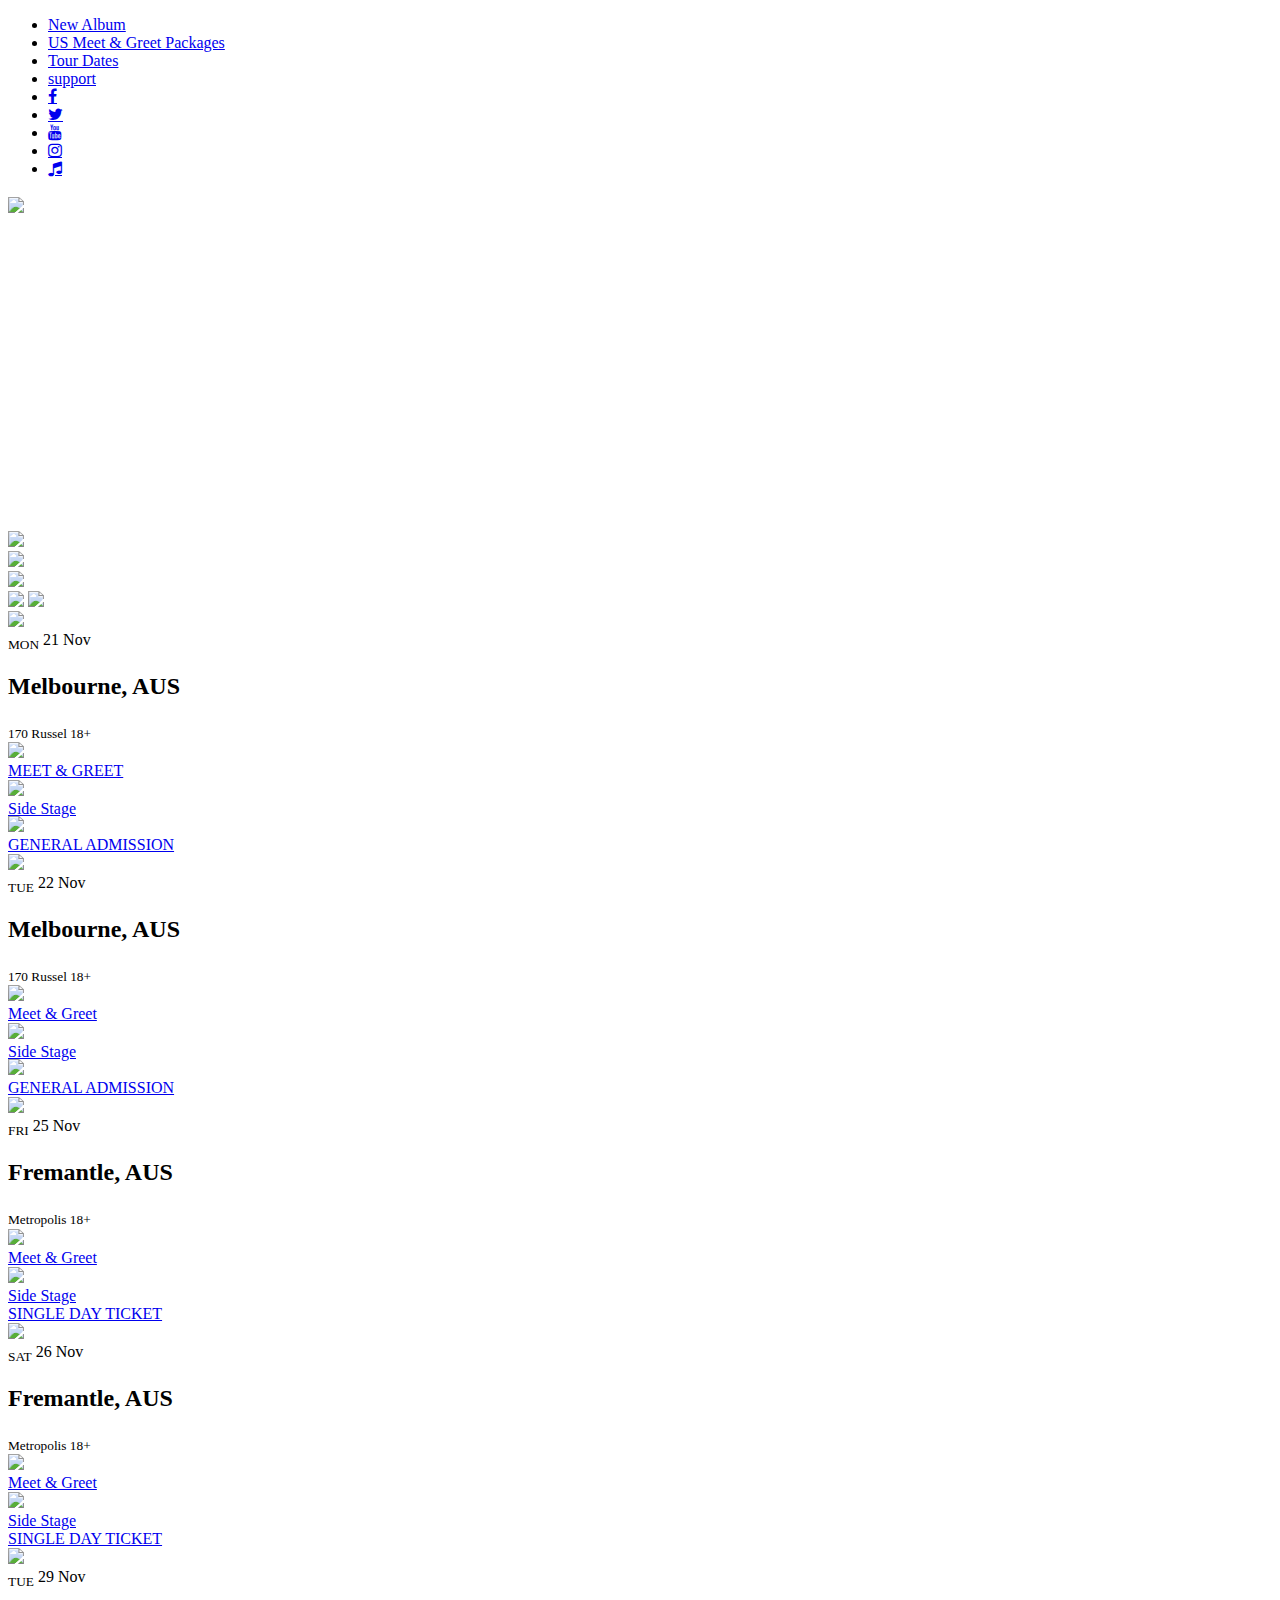
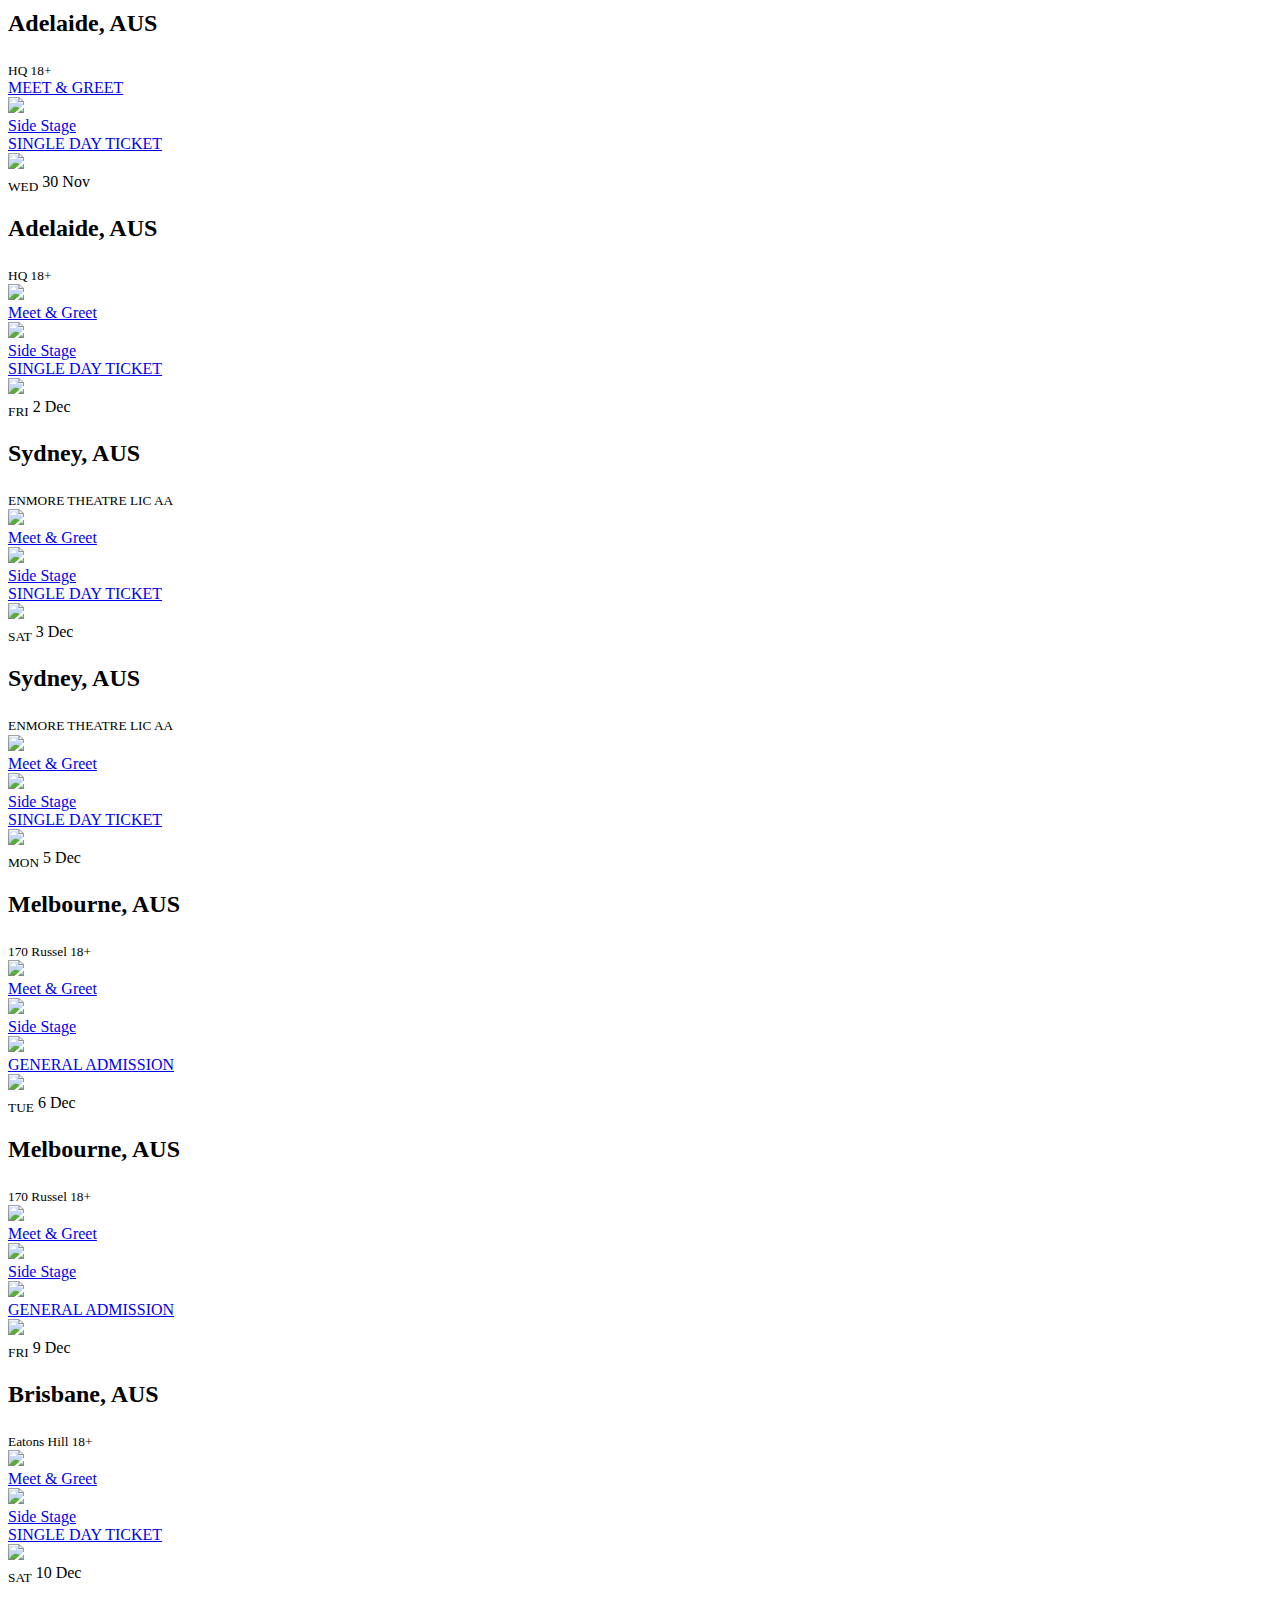
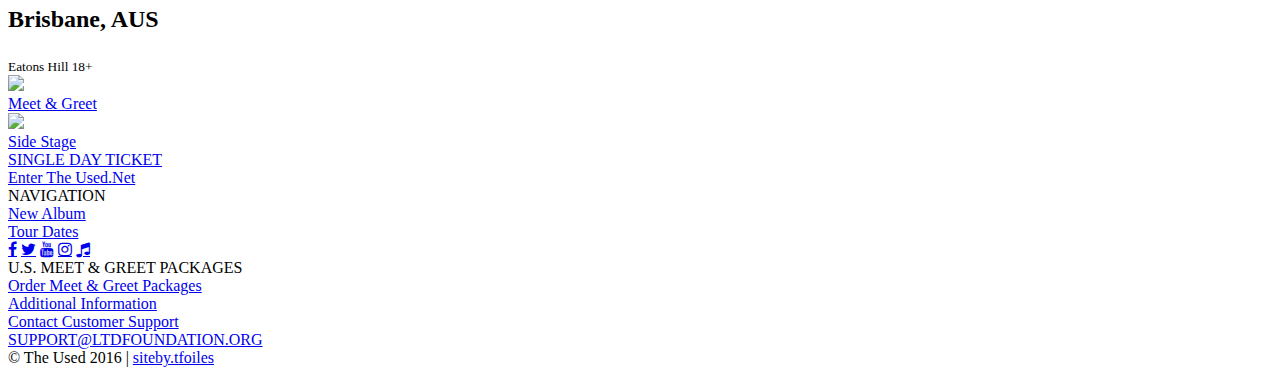
==== The Used - Live and Acoustic At The Palace - OUT NOW.htm @ 7b91419d "Add files via upload" ====
<!DOCTYPE html>
<!--[if lt IE 7]>      <html class="no-js lt-ie9 lt-ie8 lt-ie7"> <![endif]-->
<!--[if IE 7]>         <html class="no-js lt-ie9 lt-ie8"> <![endif]-->
<!--[if IE 8]>         <html class="no-js lt-ie9"> <![endif]-->
<!--[if gt IE 8]><!-->
<html class="no-js">
<!--<![endif]-->
<head>
    <meta http-equiv="pragma" content="no-cache" />
    <meta charset="utf-8">
    <meta content="IE=edge" http-equiv="X-UA-Compatible">
    <meta content="width=device-width, initial-scale=1" name="viewport">
    <title>The Used - Live and Acoustic At The Palace - OUT NOW</title>
    <meta content="The Used - Live and Acoustic At The Palace - Out April 1st, 2016" name="description"><!-- Bootstrap -->

    <link rel="shortcut icon" href="http://theused.net/img/album1.png" type="image/x-icon" />
    <link href=
    "https://maxcdn.bootstrapcdn.com/font-awesome/4.4.0/css/font-awesome.min.css"
    rel="stylesheet"><!-- Facebook and Twitter integration -->
     <link href="usedone.css" rel="stylesheet">
    
    <meta content="The Used - Live and Acoustic At The Palace - Out April 1st, 2016" name="twitter:title">
    <meta content="" name="twitter:image">
    <meta content="http://theused.net" name="twitter:url">
    <meta content="" name="twitter:card">
    <!-- HTML5 Shim and Respond.js IE8 support of HTML5 elements and media queries -->
    <!-- WARNING: Respond.js doesn't work if you view the page via file:// -->
    <!--[if lt IE 9]>
        <script src="https://oss.maxThe Used 'Live and Acoustic At The Palace' CD/DVD (1) - Tour Poster (1)n.com/libs/html5shiv/3.7.0/html5shiv.js"></script>
        <script src="https://oss.maxThe Used 'Live and Acoustic At The Palace' CD/DVD (1) - Tour Poster (1)n.com/libs/respond.js/1.4.2/respond.min.js"></script>
        <![endif]-->
</head>
<body id="top">
    <!--[if lt IE 7]>
    <!--[if lt IE 7]>
        <p class="browsehappy">You are using an <strong>outdated</strong> browser. Please <a href="http://browsehappy.com/">upgrade your browser</a> to improve your experience.</p>
        <![endif]-->
    <!-- open/close -->
    
    
    <ul class="navwide">
        
        <li>
            <a href="#top">New Album</a>
        </li>
        <li>
            <a href="#tour">US Meet & Greet Packages</a>
        </li>
        <li>
            <a href="#mandg">Tour Dates</a>
        </li>
        <li>
            <a href="#support">support</a>
        </li>
        <li>
            <a class="ftsc fa fa-facebook" href=
            "https://www.facebook.com/TheUsed" target="_blank"></a>
        </li>
        <li>
            <a class="ftsc fa fa-twitter" href=
            "http://twitter.com/wearetheused" target="_blank"></a>
        </li>
        <li>
            <a class="ftsc fa fa-youtube" href=
            "https://www.youtube.com/theusedchannel" target="_blank"></a>
        </li>
        <li>
            <a class="ftsc fa fa-instagram" href=
            "https://instagram.com/theused/" target="_blank"></a>
        </li>
        <li>
            <a class="ftsc fa fa-music" href=
            "https://itunes.apple.com/us/artist/the-used/id799141" target=
            "_blank"></a>
        </li>
    </ul>
    <img src="https://2.bp.blogspot.com/-x3RdJfXWSfE/Vv6gCA9IgRI/AAAAAAAAC7c/gfGd-iARt_4zhdUyozTDC3vZ63mYg_4gw/s1600/twinklenow.gif" style="margin-bottom: -5px">
   
    
 
        
         <div class="trailerdrop" id="trailer" style="display: block;">
               <center><iframe width="560" height="315" src="https://www.youtube.com/embed/z-6MBf_avF8" frameborder="0" allowfullscreen></iframe></center>
            </div>
        
        <div class="linkswrap">
            <div class="lnk">
                <a href="http://smarturl.it/theusedpreorder"><img src=
                "img/store.png"></a>
            </div>
            <div class="lnk">
                <a href="http://smarturl.it/TheUsedLiveAcoustic"><img src=
                "img/getitnow.png"></a>
            </div>
             <div class="lnk">
                <a href="javascript:animatedcollapse.toggle('trailer')"><img src=
                "img/trailer.png"></a>
            </div>
            
            
        </div>
       
        
     
    
    </div>

    
    

    
    <section class="tourwrap" id="mandg">
        
 
    <style>.aus{text-align: center; background-color:#000;width:100%;padding:1em;font-size: 1em;}.aus a{color:#b9a87c; text-decoration: none;letter-spacing: 4px;}.aus a:hover{color:#76131a;}</style>
   
        
        
        
        
        
        
        
        
        
        
        <!--
        
        
         <div class="aus">
    
            <a href="#tour">NEW NORTH AMERICAN TOUR</a>
       
    </div>
        
        
        
       

 <div class="datesrow-self">
        
            <div class="dates-self">
                <sub>FRI</sub> Sept 30
                <h2>Sterling Heights, MI</h2><sub>Chill on the Hill</sub>
            </div>
         
            <div class="buy-self buyendtext">
                <a href="http://chillonthehillfestival.com/">Tickets</a>
            </div>
        </div>
        
        
   <div class="datesrow-love">
        
            <div class="dates-love">
                <sub>SUN</sub> Oct 2
                <h2>LAKEWOOD, NJ</h2><sub>Rock Carnival</sub>
            </div>
         
            <div class="buy-love buyendtext">
                <a href="http://therockcarnival.com/">Tickets</a>
            </div>
        </div>
              
        
        
        
        
        -->
        
        

    
      <section class="tourwrap" id="aus">
        <div class="admat">
            <img src="img/USED_AUS_mg.png">
            <a href=
            "http://www.seashepherd.org.au "><img src="img/sheperd.jpg"> </a>
        </div>
    </section>
    

<div class="datesrow-self soreself">
            <div class="coverleft"><img src="img/self.jpg"></div>
            <div class="dates-self">
                <sub>MON</sub> 21 Nov
                <h2>Melbourne, AUS</h2><sub>170 Russel 18+</sub>
            </div>
             <div class="buy-self">
               <a href="http://destroyalllines.oztix.com.au/Default.aspx?Event=62628"><img src="img/mgsoself.png" class="ss"><div class="stage">MEET & GREET</div></a>
            </div>
          <div class="buy-self">
               <a href="http://destroyalllines.oztix.com.au/Default.aspx?Event=62628"><img src="img/soself.png" class="ss"><div class="stage">Side Stage</div></a>
            </div>
            <div class="buy-self buyendtext">
                <a href="https://170russell.ticketscout.com.au/gigs/5502-the-used---2nd-the-used"><img src="img/gaso.png" class="ss"><div class="stage">GENERAL ADMISSION</div></a></a>
            </div>
         
         
        </div>
       
        <div class="datesrow-love sore">
            <div class="coverleft"><img src="img/love.jpg"></div>
            <div class="dates-love">
                <sub>TUE</sub> 22 Nov
               <h2>Melbourne, AUS</h2><sub>170 Russel 18+</sub>
            </div>
             <div class="buy-self">
               <a href="http://destroyalllines.oztix.com.au/Default.aspx?Event=62630"><img src="img/mgsoself.png" class="ss"><div class="stage">Meet & Greet</div></a>
            </div>
          <div class="buy-self">
               <a href="http://destroyalllines.oztix.com.au/Default.aspx?Event=62630"><img src="img/soself.png" class="ss"><div class="stage">Side Stage</div></a>
            </div>
            <div class="buy-self buyendtext">
                <a href="https://170russell.ticketscout.com.au/gigs/5503-the-used---2nd-in-love-and-death"><img src="img/gaso.png" class="ss"><div class="stage">GENERAL ADMISSION</div></a>
            </div>
          
        </div>

        <style>.buyendtext img{margin-top:-8px;}</style>





  <div class="datesrow-self">
            <div class="coverleft"><img src="img/self.jpg"></div>
            <div class="dates-self">
                <sub>FRI</sub> 25 Nov
               <h2>Fremantle, AUS</h2><sub>Metropolis 18+</sub>
            </div>
             <div class="buy-self">
               <a href="http://destroyalllines.oztix.com.au/Default.aspx?Event=62313"><img src="img/mgsolove.png" class="ss"><div class="stage">Meet & Greet</div></a>
            </div>
          <div class="buy-self">
               <a href="http://destroyalllines.oztix.com.au/Default.aspx?Event=62313"><img src="img/solove.png" class="ss"><div class="stage">Side Stage</div></a>
            </div>
            <div class="buy-self buyendtext">
                <a href="http://destroyalllines.oztix.com.au/Default.aspx?Event=62155">SINGLE DAY TICKET</a>
            </div>
          
        </div>






     <div class="datesrow-love">
            <div class="coverleft"><img src="img/love.jpg"></div>
            <div class="dates-love">
                <sub>SAT</sub> 26 Nov
                <h2>Fremantle, AUS</h2><sub>Metropolis 18+</sub>
            </div>
             <div class="buy-self">
               <a href="http://destroyalllines.oztix.com.au/Default.aspx?Event=62301"><img src="img/mgsoself.png" class="ss"><div class="stage">Meet & Greet</div></a>
            </div>
          <div class="buy-self">
               <a href="http://destroyalllines.oztix.com.au/Default.aspx?Event=62301"><img src="img/soself.png" class="ss"><div class="stage">Side Stage</div></a>
            </div>
            <div class="buy-self buyendtext">
                <a href="http://destroyalllines.oztix.com.au/Default.aspx?Event=62149">SINGLE DAY TICKET</a>
            </div>
        
         
        </div>
       
      
        
    
    
    
     <div class="datesrow-self">
            <div class="coverleft"><img src="img/self.jpg"></div>
            <div class="dates-self">
                <sub>TUE</sub> 29 Nov
                <h2>Adelaide, AUS</h2><sub>HQ 18+</sub>
               
            </div>
              <div class="buy-self">
               <a href="http://destroyalllines.oztix.com.au/Default.aspx?Event=62326">MEET & GREET</a>
            </div>
          <div class="buy-self">
               <a href="http://destroyalllines.oztix.com.au/Default.aspx?Event=62326"><img src="img/soself.png" class="ss"><div class="stage">Side Stage</div></a>
            </div>
             <div class="buy-self buyendtext">
                <a href="http://destroyalllines.oztix.com.au/Default.aspx?Event=62161">SINGLE DAY TICKET</a>
            </div>
         
        </div>
       
        <div class="datesrow-love">
            <div class="coverleft"><img src="img/love.jpg"></div>
            <div class="dates-love">
                <sub>WED</sub> 30 Nov
              <h2>Adelaide, AUS</h2><sub>HQ 18+</sub>
            </div>
             <div class="buy-self">
               <a href="http://destroyalllines.oztix.com.au/Default.aspx?Event=62315"><img src="img/mgsolove.png" class="ss"><div class="stage">Meet & Greet</div></a>
            </div>
          <div class="buy-self">
               <a href="http://destroyalllines.oztix.com.au/Default.aspx?Event=62315"><img src="img/solove.png" class="ss"><div class="stage">Side Stage</div></a>
            </div>
            <div class="buy-self buyendtext">
                <a href="http://destroyalllines.oztix.com.au/Default.aspx?Event=62195">SINGLE DAY TICKET</a>
            </div>
        
        </div>
    
    
    
    
     <div class="datesrow-self">
            <div class="coverleft"><img src="img/self.jpg"></div>
            <div class="dates-self">
                <sub>FRI</sub> 2 Dec
                <h2> Sydney, AUS</h2><sub>ENMORE THEATRE LIC AA</sub>
               
            </div>
               <div class="buy-self">
               <a href="http://destroyalllines.oztix.com.au/Default.aspx?Event=62352"><img src="img/mgsoself.png" class="ss"><div class="stage">Meet & Greet</div></a>
            </div>
          <div class="buy-self">
               <a href="http://destroyalllines.oztix.com.au/Default.aspx?Event=62352"><img src="img/soself.png" class="ss"><div class="stage">Side Stage</div></a>
            </div>
          <div class="buy-self buyendtext">
                <a href="http://premier.ticketek.com.au/shows/show.aspx?sh=THEUSED16&v=NMO">SINGLE DAY TICKET</a>
            </div>
      
        </div>
       
        <div class="datesrow-love">
            <div class="coverleft"><img src="img/love.jpg"></div>
            <div class="dates-love">
                <sub>SAT</sub> 3 Dec
              <h2> Sydney, AUS</h2><sub>ENMORE THEATRE LIC AA</sub>
             
            </div>
            <div class="buy-self">
               <a href="http://destroyalllines.oztix.com.au/Default.aspx?Event=62355 "><img src="img/mgsolove.png" class="ss"><div class="stage">Meet & Greet</div></a>
            </div>
          <div class="buy-self">
               <a href="http://destroyalllines.oztix.com.au/Default.aspx?Event=62355 "><img src="img/solove.png" class="ss"><div class="stage">Side Stage</div></a>
            </div>
           <div class="buy-self buyendtext">
                <a href="http://premier.ticketek.com.au/shows/show.aspx?sh=THEUSED16&v=NMO">SINGLE DAY TICKET</a>
            </div>
        
        </div>
    
    
    
    
    
       <div class="datesrow-self soreself">
            <div class="coverleft"><img src="img/self.jpg"></div>
            <div class="dates-self">
                <sub>MON</sub> 5 Dec
                <h2>  Melbourne, AUS</h2><sub>170 Russel 18+</sub>
               
            </div>
              <div class="buy-self">
               <a href="http://destroyalllines.oztix.com.au/Default.aspx?Event=62351"><img src="img/mgsoself.png" class="ss"><div class="stage">Meet & Greet</div></a>
            </div>
          <div class="buy-self">
               <a href="http://destroyalllines.oztix.com.au/Default.aspx?Event=62351"><img src="img/soself.png" class="ss"><div class="stage">Side Stage</div></a>
            </div>
          <div class="buy-self buyend">
                <a href="https://170russell.ticketscout.com.au/gigs/5435/TheUsedMon"><img src="img/gaso.png" class="ss"><div class="stage">GENERAL ADMISSION</div></a>
            </div>
          
        </div>
       
        <div class="datesrow-love sore">
            <div class="coverleft"><img src="img/love.jpg"></div>
            <div class="dates-love">
                <sub>TUE</sub> 6 Dec
              <h2>  Melbourne, AUS</h2><sub>170 Russel 18+</sub>
             
            </div>
              <div class="buy-self">
               <a href="http://destroyalllines.oztix.com.au/Default.aspx?Event=62357"><img src="img/mgsolove.png" class="ss"><div class="stage">Meet & Greet</div></a>
            </div>
          <div class="buy-self">
               <a href="http://destroyalllines.oztix.com.au/Default.aspx?Event=62357"><img src="img/solove.png" class="ss"><div class="stage">Side Stage</div></a>
            </div>
           <div class="buy-self buyend">
                <a href="https://170russell.ticketscout.com.au/gigs/5440/TheUsedTues"><img src="img/gaso.png" class="ss"><div class="stage">GENERAL ADMISSION</div></a>
            </div>
        
        </div>
    
    
        <div class="datesrow-self">
            <div class="coverleft"><img src="img/self.jpg"></div>
            <div class="dates-self">
                <sub>FRI</sub> 9 Dec
                <h2>  Brisbane, AUS</h2><sub>Eatons Hill 18+</sub>
               
                 </div>
             <div class="buy-self">
               <a href="http://destroyalllines.oztix.com.au/Default.aspx?Event=62360"><img src="img/mgsolove.png" class="ss"><div class="stage">Meet & Greet</div></a>
            </div>
          <div class="buy-self">
               <a href="http://destroyalllines.oztix.com.au/Default.aspx?Event=62360"><img src="img/solove.png" class="ss"><div class="stage">Side Stage</div></a>
            </div>
          <div class="buy-self buyendtext">
                <a href="http://www.ticketmaster.com.au/event/1300509BEAA68291?">SINGLE DAY TICKET</a>
            </div>
                
            
       
        </div>
       
        <div class="datesrow-love">
            <div class="coverleft"><img src="img/love.jpg"></div>
            <div class="dates-love">
                <sub>SAT</sub> 10 Dec
             <h2>  Brisbane, AUS</h2><sub>Eatons Hill 18+</sub>
             
               
            </div>
             <div class="buy-self">
               <a href="http://destroyalllines.oztix.com.au/Default.aspx?Event=62358"><img src="img/mgsoself.png" class="ss"><div class="stage">Meet & Greet</div></a>
            </div>
          <div class="buy-self">
               <a href="http://destroyalllines.oztix.com.au/Default.aspx?Event=62358"><img src="img/soself.png" class="ss"><div class="stage">Side Stage</div></a>
            </div>
         <div class="buy-self buyendtext">
                <a href="http://www.ticketmaster.com.au/event/13005099ED6447B1?">SINGLE DAY TICKET</a>
            </div>
         
        </div>
    
    
    
    
    
    
    
    </section><!-- Tour Wrap-->
    <!-- Tour Wrap-->
    <div class="back1"></div>
    <footer id="support">
        <div class="enter">
            <a href="http://news.theused.net">Enter The Used.Net</a>
        </div>
        
        <div class="tufootwrap">
            <div class="tuflex">
        <div class="tuleft">
            <div class="tuheader"> NAVIGATION</div>
            <div class="tulink"> <a href="#top">New Album</a></div>
<div class="tulink"><a href="#tour">Tour Dates</a></div>
           <div class="tulink"> <a class="ftsc fa fa-facebook" href=
            "https://www.facebook.com/TheUsed" target="_blank"></a>
           <a class="ftsc fa fa-twitter" href=
            "http://twitter.com/wearetheused" target="_blank"></a>
      
          <a class="ftsc fa fa-youtube" href=
            "https://www.youtube.com/theusedchannel" target="_blank"></a>
       
         <a class="ftsc fa fa-instagram" href=
            "https://instagram.com/theused/" target="_blank"></a>
        
         <a class="ftsc fa fa-music" href=
            "https://itunes.apple.com/us/artist/the-used/id799141" target=
            "_blank"></a></div>
            
        
            
        </div>
        <div class="turight">
           <div class="tuheader">U.S. MEET & GREET PACKAGES</div>
            <div class="tulink"> <a href="#mandg">Order Meet & Greet Packages</a></div>
            <div class="tulink"> <a href="http://theused.net/thankyou">Additional Information</a></div>
            <div class="tulink"> <a href="mailto:SUPPORT@LTDFOUNDATION.ORG">Contact Customer Support <br>SUPPORT@LTDFOUNDATION.ORG</a></div>
        </div>
        
        </div></div>
        
        <div class="sitebytfoiles">© The Used 2016 | <a href="http://tfoiles.com">siteby.tfoiles</a></div>
    </footer>
    

     	<div class="hidden" style="visibility:hidden;background:#000;display:none">
				<img src="http://tags.w55c.net/rs?id=8ad555a9fdc844469bf49258b1e0b971&t=marketing" />
			</div>
    
    <script>
  (function(i,s,o,g,r,a,m){i['GoogleAnalyticsObject']=r;i[r]=i[r]||function(){
  (i[r].q=i[r].q||[]).push(arguments)},i[r].l=1*new Date();a=s.createElement(o),
  m=s.getElementsByTagName(o)[0];a.async=1;a.src=g;m.parentNode.insertBefore(a,m)
  })(window,document,'script','//www.google-analytics.com/analytics.js','ga');

  ga('create', 'UA-70238277-1', 'auto');
  ga('send', 'pageview');

</script> 
    <script src="js/modernizr.custom.js">
    </script>
    <script src="js/jquery.min.js">
    </script>
    <script src="js/animatedcollapse.js" type="text/javascript">
    </script>
    <script src="js/collapse.js" type="text/javascript">
    </script>
    <script src="js/jquery.flexslider.js">
    </script>
    <script src="js/waypoints.min.js">
    </script>
    <script src="js/modernizr.js">
    </script>
  
</body>
</html>
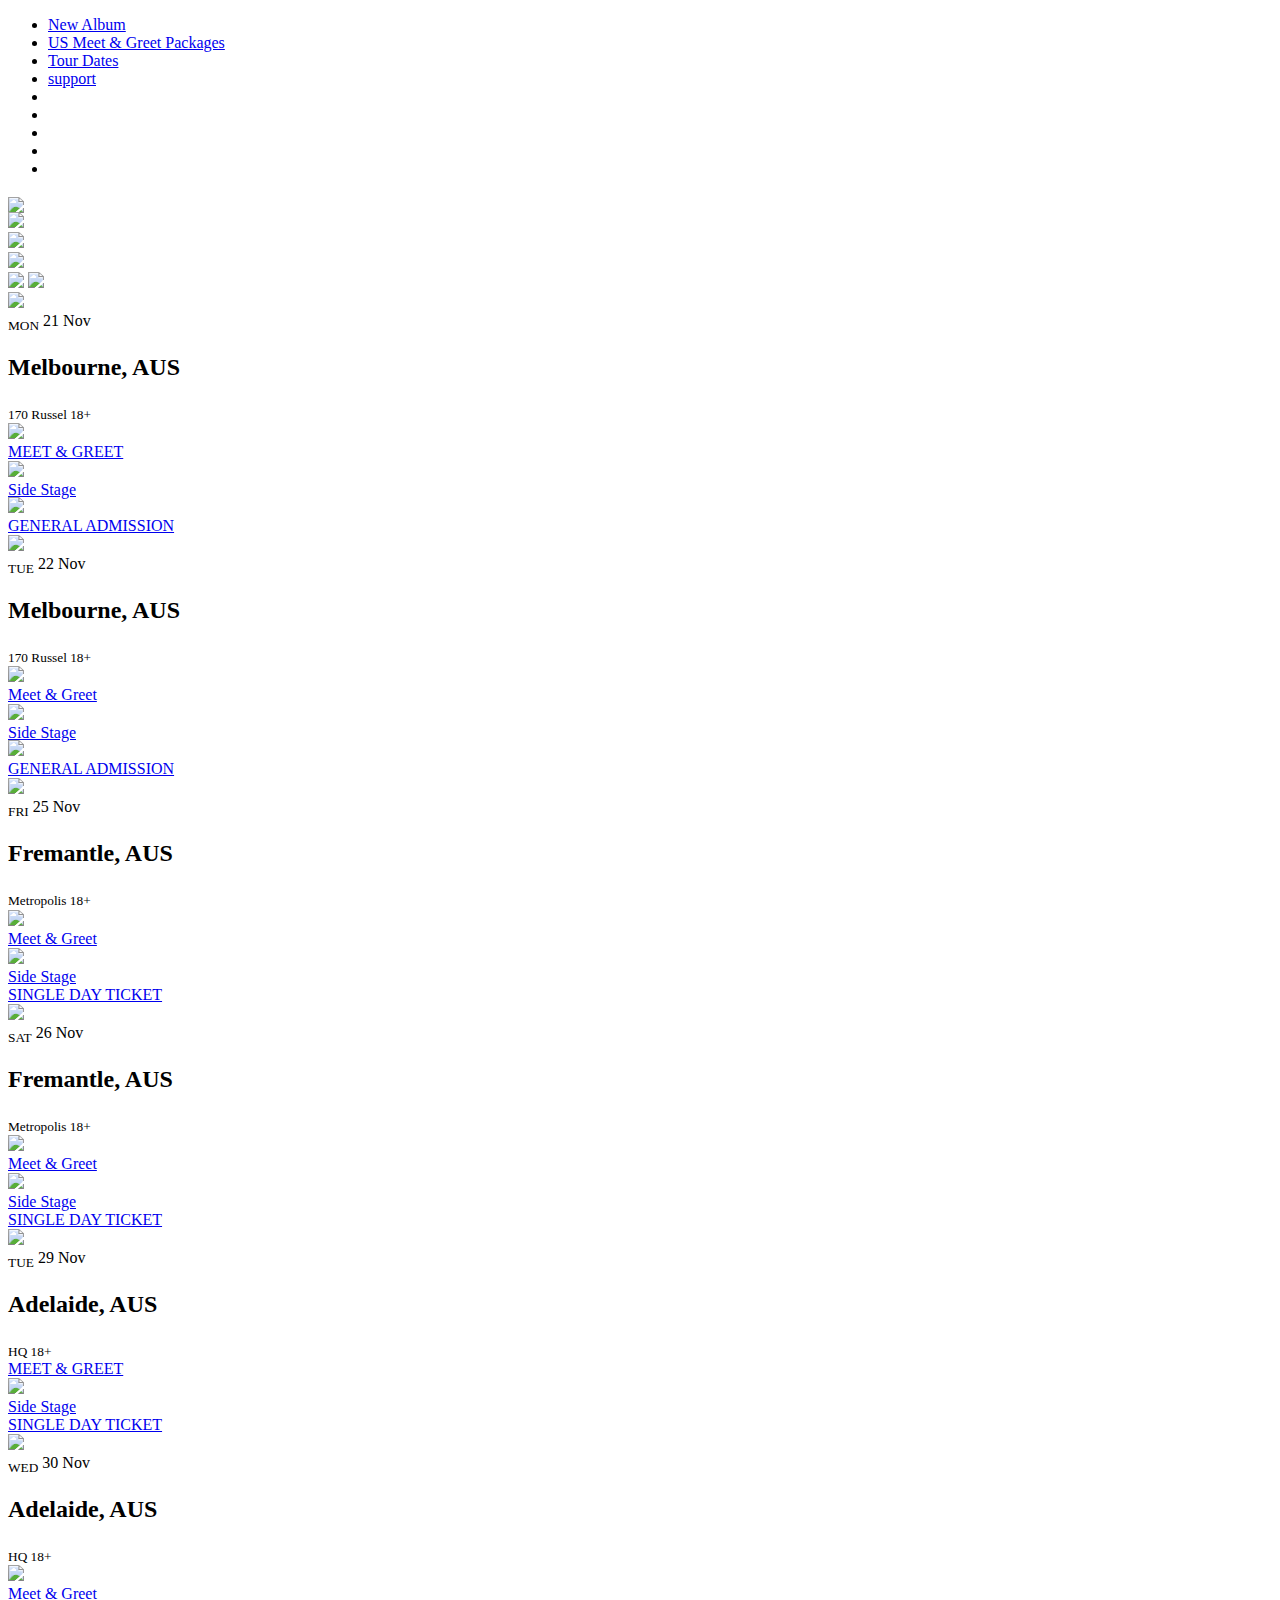
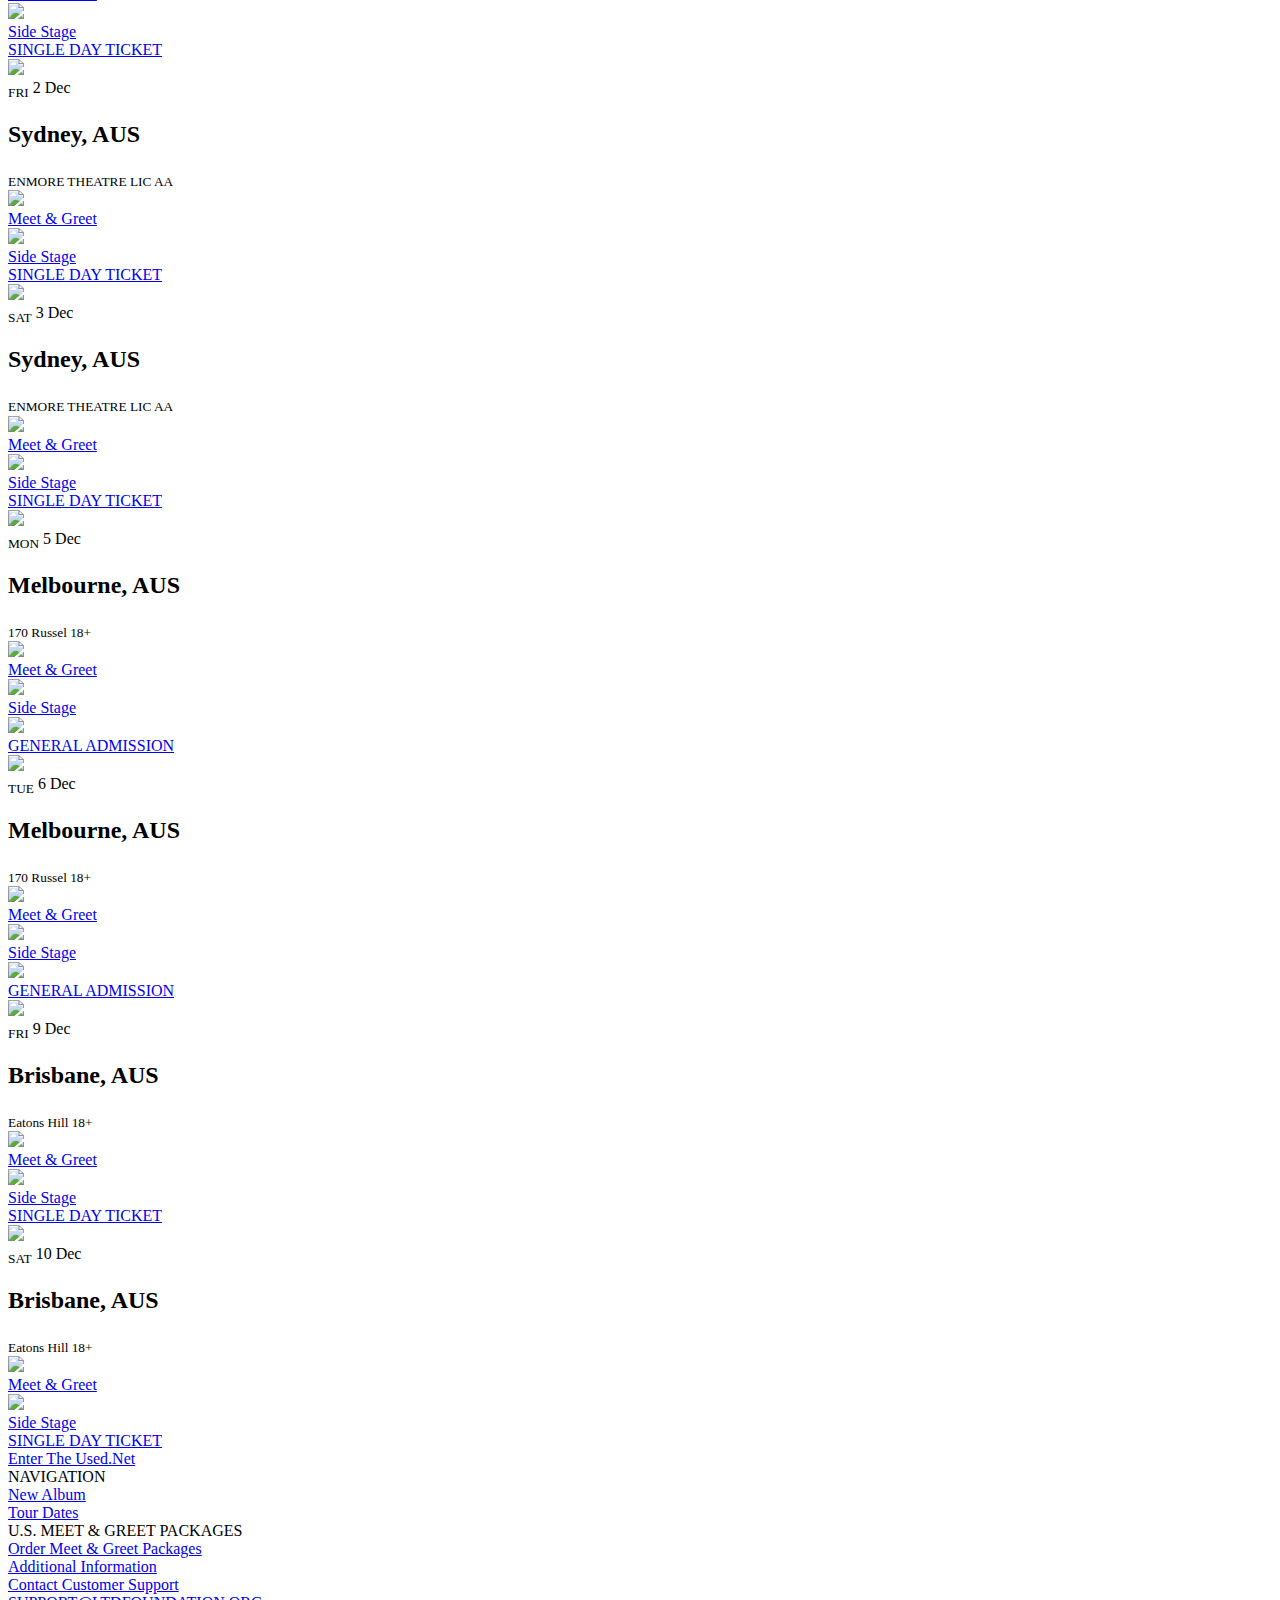
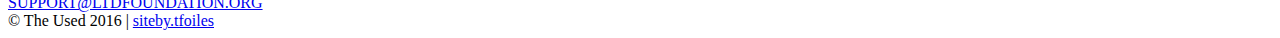
==== commit 5f73d793: "Add files via upload" ====
--- a/The Used - Live and Acoustic At The Palace - OUT NOW.htm
+++ b/The Used - Live and Acoustic At The Palace - OUT NOW.htm
@@ -1,516 +1,497 @@
-<!DOCTYPE html>
-<!--[if lt IE 7]>      <html class="no-js lt-ie9 lt-ie8 lt-ie7"> <![endif]-->
-<!--[if IE 7]>         <html class="no-js lt-ie9 lt-ie8"> <![endif]-->
-<!--[if IE 8]>         <html class="no-js lt-ie9"> <![endif]-->
-<!--[if gt IE 8]><!-->
-<html class="no-js">
-<!--<![endif]-->
-<head>
-    <meta http-equiv="pragma" content="no-cache" />
-    <meta charset="utf-8">
-    <meta content="IE=edge" http-equiv="X-UA-Compatible">
-    <meta content="width=device-width, initial-scale=1" name="viewport">
-    <title>The Used - Live and Acoustic At The Palace - OUT NOW</title>
-    <meta content="The Used - Live and Acoustic At The Palace - Out April 1st, 2016" name="description"><!-- Bootstrap -->
-
-    <link rel="shortcut icon" href="http://theused.net/img/album1.png" type="image/x-icon" />
-    <link href=
-    "https://maxcdn.bootstrapcdn.com/font-awesome/4.4.0/css/font-awesome.min.css"
-    rel="stylesheet"><!-- Facebook and Twitter integration -->
-     <link href="usedone.css" rel="stylesheet">
-    
-    <meta content="The Used - Live and Acoustic At The Palace - Out April 1st, 2016" name="twitter:title">
-    <meta content="" name="twitter:image">
-    <meta content="http://theused.net" name="twitter:url">
-    <meta content="" name="twitter:card">
-    <!-- HTML5 Shim and Respond.js IE8 support of HTML5 elements and media queries -->
-    <!-- WARNING: Respond.js doesn't work if you view the page via file:// -->
-    <!--[if lt IE 9]>
-        <script src="https://oss.maxThe Used 'Live and Acoustic At The Palace' CD/DVD (1) - Tour Poster (1)n.com/libs/html5shiv/3.7.0/html5shiv.js"></script>
-        <script src="https://oss.maxThe Used 'Live and Acoustic At The Palace' CD/DVD (1) - Tour Poster (1)n.com/libs/respond.js/1.4.2/respond.min.js"></script>
-        <![endif]-->
-</head>
-<body id="top">
-    <!--[if lt IE 7]>
-    <!--[if lt IE 7]>
-        <p class="browsehappy">You are using an <strong>outdated</strong> browser. Please <a href="http://browsehappy.com/">upgrade your browser</a> to improve your experience.</p>
-        <![endif]-->
-    <!-- open/close -->
-    
-    
-    <ul class="navwide">
-        
-        <li>
-            <a href="#top">New Album</a>
-        </li>
-        <li>
-            <a href="#tour">US Meet & Greet Packages</a>
-        </li>
-        <li>
-            <a href="#mandg">Tour Dates</a>
-        </li>
-        <li>
-            <a href="#support">support</a>
-        </li>
-        <li>
-            <a class="ftsc fa fa-facebook" href=
-            "https://www.facebook.com/TheUsed" target="_blank"></a>
-        </li>
-        <li>
-            <a class="ftsc fa fa-twitter" href=
-            "http://twitter.com/wearetheused" target="_blank"></a>
-        </li>
-        <li>
-            <a class="ftsc fa fa-youtube" href=
-            "https://www.youtube.com/theusedchannel" target="_blank"></a>
-        </li>
-        <li>
-            <a class="ftsc fa fa-instagram" href=
-            "https://instagram.com/theused/" target="_blank"></a>
-        </li>
-        <li>
-            <a class="ftsc fa fa-music" href=
-            "https://itunes.apple.com/us/artist/the-used/id799141" target=
-            "_blank"></a>
-        </li>
-    </ul>
-    <img src="https://2.bp.blogspot.com/-x3RdJfXWSfE/Vv6gCA9IgRI/AAAAAAAAC7c/gfGd-iARt_4zhdUyozTDC3vZ63mYg_4gw/s1600/twinklenow.gif" style="margin-bottom: -5px">
-   
-    
- 
-        
-         <div class="trailerdrop" id="trailer" style="display: block;">
-               <center><iframe width="560" height="315" src="https://www.youtube.com/embed/z-6MBf_avF8" frameborder="0" allowfullscreen></iframe></center>
-            </div>
-        
-        <div class="linkswrap">
-            <div class="lnk">
-                <a href="http://smarturl.it/theusedpreorder"><img src=
-                "img/store.png"></a>
-            </div>
-            <div class="lnk">
-                <a href="http://smarturl.it/TheUsedLiveAcoustic"><img src=
-                "img/getitnow.png"></a>
-            </div>
-             <div class="lnk">
-                <a href="javascript:animatedcollapse.toggle('trailer')"><img src=
-                "img/trailer.png"></a>
-            </div>
-            
-            
-        </div>
-       
-        
-     
-    
-    </div>
-
-    
-    
-
-    
-    <section class="tourwrap" id="mandg">
-        
- 
-    <style>.aus{text-align: center; background-color:#000;width:100%;padding:1em;font-size: 1em;}.aus a{color:#b9a87c; text-decoration: none;letter-spacing: 4px;}.aus a:hover{color:#76131a;}</style>
-   
-        
-        
-        
-        
-        
-        
-        
-        
-        
-        
-        <!--
-        
-        
-         <div class="aus">
-    
-            <a href="#tour">NEW NORTH AMERICAN TOUR</a>
-       
-    </div>
-        
-        
-        
-       
-
- <div class="datesrow-self">
-        
-            <div class="dates-self">
-                <sub>FRI</sub> Sept 30
-                <h2>Sterling Heights, MI</h2><sub>Chill on the Hill</sub>
-            </div>
-         
-            <div class="buy-self buyendtext">
-                <a href="http://chillonthehillfestival.com/">Tickets</a>
-            </div>
-        </div>
-        
-        
-   <div class="datesrow-love">
-        
-            <div class="dates-love">
-                <sub>SUN</sub> Oct 2
-                <h2>LAKEWOOD, NJ</h2><sub>Rock Carnival</sub>
-            </div>
-         
-            <div class="buy-love buyendtext">
-                <a href="http://therockcarnival.com/">Tickets</a>
-            </div>
-        </div>
-              
-        
-        
-        
-        
-        -->
-        
-        
-
-    
-      <section class="tourwrap" id="aus">
-        <div class="admat">
-            <img src="img/USED_AUS_mg.png">
-            <a href=
-            "http://www.seashepherd.org.au "><img src="img/sheperd.jpg"> </a>
-        </div>
-    </section>
-    
-
-<div class="datesrow-self soreself">
-            <div class="coverleft"><img src="img/self.jpg"></div>
-            <div class="dates-self">
-                <sub>MON</sub> 21 Nov
-                <h2>Melbourne, AUS</h2><sub>170 Russel 18+</sub>
-            </div>
-             <div class="buy-self">
-               <a href="http://destroyalllines.oztix.com.au/Default.aspx?Event=62628"><img src="img/mgsoself.png" class="ss"><div class="stage">MEET & GREET</div></a>
-            </div>
-          <div class="buy-self">
-               <a href="http://destroyalllines.oztix.com.au/Default.aspx?Event=62628"><img src="img/soself.png" class="ss"><div class="stage">Side Stage</div></a>
-            </div>
-            <div class="buy-self buyendtext">
-                <a href="https://170russell.ticketscout.com.au/gigs/5502-the-used---2nd-the-used"><img src="img/gaso.png" class="ss"><div class="stage">GENERAL ADMISSION</div></a></a>
-            </div>
-         
-         
-        </div>
-       
-        <div class="datesrow-love sore">
-            <div class="coverleft"><img src="img/love.jpg"></div>
-            <div class="dates-love">
-                <sub>TUE</sub> 22 Nov
-               <h2>Melbourne, AUS</h2><sub>170 Russel 18+</sub>
-            </div>
-             <div class="buy-self">
-               <a href="http://destroyalllines.oztix.com.au/Default.aspx?Event=62630"><img src="img/mgsoself.png" class="ss"><div class="stage">Meet & Greet</div></a>
-            </div>
-          <div class="buy-self">
-               <a href="http://destroyalllines.oztix.com.au/Default.aspx?Event=62630"><img src="img/soself.png" class="ss"><div class="stage">Side Stage</div></a>
-            </div>
-            <div class="buy-self buyendtext">
-                <a href="https://170russell.ticketscout.com.au/gigs/5503-the-used---2nd-in-love-and-death"><img src="img/gaso.png" class="ss"><div class="stage">GENERAL ADMISSION</div></a>
-            </div>
-          
-        </div>
-
-        <style>.buyendtext img{margin-top:-8px;}</style>
-
-
-
-
-
-  <div class="datesrow-self">
-            <div class="coverleft"><img src="img/self.jpg"></div>
-            <div class="dates-self">
-                <sub>FRI</sub> 25 Nov
-               <h2>Fremantle, AUS</h2><sub>Metropolis 18+</sub>
-            </div>
-             <div class="buy-self">
-               <a href="http://destroyalllines.oztix.com.au/Default.aspx?Event=62313"><img src="img/mgsolove.png" class="ss"><div class="stage">Meet & Greet</div></a>
-            </div>
-          <div class="buy-self">
-               <a href="http://destroyalllines.oztix.com.au/Default.aspx?Event=62313"><img src="img/solove.png" class="ss"><div class="stage">Side Stage</div></a>
-            </div>
-            <div class="buy-self buyendtext">
-                <a href="http://destroyalllines.oztix.com.au/Default.aspx?Event=62155">SINGLE DAY TICKET</a>
-            </div>
-          
-        </div>
-
-
-
-
-
-
-     <div class="datesrow-love">
-            <div class="coverleft"><img src="img/love.jpg"></div>
-            <div class="dates-love">
-                <sub>SAT</sub> 26 Nov
-                <h2>Fremantle, AUS</h2><sub>Metropolis 18+</sub>
-            </div>
-             <div class="buy-self">
-               <a href="http://destroyalllines.oztix.com.au/Default.aspx?Event=62301"><img src="img/mgsoself.png" class="ss"><div class="stage">Meet & Greet</div></a>
-            </div>
-          <div class="buy-self">
-               <a href="http://destroyalllines.oztix.com.au/Default.aspx?Event=62301"><img src="img/soself.png" class="ss"><div class="stage">Side Stage</div></a>
-            </div>
-            <div class="buy-self buyendtext">
-                <a href="http://destroyalllines.oztix.com.au/Default.aspx?Event=62149">SINGLE DAY TICKET</a>
-            </div>
-        
-         
-        </div>
-       
-      
-        
-    
-    
-    
-     <div class="datesrow-self">
-            <div class="coverleft"><img src="img/self.jpg"></div>
-            <div class="dates-self">
-                <sub>TUE</sub> 29 Nov
-                <h2>Adelaide, AUS</h2><sub>HQ 18+</sub>
-               
-            </div>
-              <div class="buy-self">
-               <a href="http://destroyalllines.oztix.com.au/Default.aspx?Event=62326">MEET & GREET</a>
-            </div>
-          <div class="buy-self">
-               <a href="http://destroyalllines.oztix.com.au/Default.aspx?Event=62326"><img src="img/soself.png" class="ss"><div class="stage">Side Stage</div></a>
-            </div>
-             <div class="buy-self buyendtext">
-                <a href="http://destroyalllines.oztix.com.au/Default.aspx?Event=62161">SINGLE DAY TICKET</a>
-            </div>
-         
-        </div>
-       
-        <div class="datesrow-love">
-            <div class="coverleft"><img src="img/love.jpg"></div>
-            <div class="dates-love">
-                <sub>WED</sub> 30 Nov
-              <h2>Adelaide, AUS</h2><sub>HQ 18+</sub>
-            </div>
-             <div class="buy-self">
-               <a href="http://destroyalllines.oztix.com.au/Default.aspx?Event=62315"><img src="img/mgsolove.png" class="ss"><div class="stage">Meet & Greet</div></a>
-            </div>
-          <div class="buy-self">
-               <a href="http://destroyalllines.oztix.com.au/Default.aspx?Event=62315"><img src="img/solove.png" class="ss"><div class="stage">Side Stage</div></a>
-            </div>
-            <div class="buy-self buyendtext">
-                <a href="http://destroyalllines.oztix.com.au/Default.aspx?Event=62195">SINGLE DAY TICKET</a>
-            </div>
-        
-        </div>
-    
-    
-    
-    
-     <div class="datesrow-self">
-            <div class="coverleft"><img src="img/self.jpg"></div>
-            <div class="dates-self">
-                <sub>FRI</sub> 2 Dec
-                <h2> Sydney, AUS</h2><sub>ENMORE THEATRE LIC AA</sub>
-               
-            </div>
-               <div class="buy-self">
-               <a href="http://destroyalllines.oztix.com.au/Default.aspx?Event=62352"><img src="img/mgsoself.png" class="ss"><div class="stage">Meet & Greet</div></a>
-            </div>
-          <div class="buy-self">
-               <a href="http://destroyalllines.oztix.com.au/Default.aspx?Event=62352"><img src="img/soself.png" class="ss"><div class="stage">Side Stage</div></a>
-            </div>
-          <div class="buy-self buyendtext">
-                <a href="http://premier.ticketek.com.au/shows/show.aspx?sh=THEUSED16&v=NMO">SINGLE DAY TICKET</a>
-            </div>
-      
-        </div>
-       
-        <div class="datesrow-love">
-            <div class="coverleft"><img src="img/love.jpg"></div>
-            <div class="dates-love">
-                <sub>SAT</sub> 3 Dec
-              <h2> Sydney, AUS</h2><sub>ENMORE THEATRE LIC AA</sub>
-             
-            </div>
-            <div class="buy-self">
-               <a href="http://destroyalllines.oztix.com.au/Default.aspx?Event=62355 "><img src="img/mgsolove.png" class="ss"><div class="stage">Meet & Greet</div></a>
-            </div>
-          <div class="buy-self">
-               <a href="http://destroyalllines.oztix.com.au/Default.aspx?Event=62355 "><img src="img/solove.png" class="ss"><div class="stage">Side Stage</div></a>
-            </div>
-           <div class="buy-self buyendtext">
-                <a href="http://premier.ticketek.com.au/shows/show.aspx?sh=THEUSED16&v=NMO">SINGLE DAY TICKET</a>
-            </div>
-        
-        </div>
-    
-    
-    
-    
-    
-       <div class="datesrow-self soreself">
-            <div class="coverleft"><img src="img/self.jpg"></div>
-            <div class="dates-self">
-                <sub>MON</sub> 5 Dec
-                <h2>  Melbourne, AUS</h2><sub>170 Russel 18+</sub>
-               
-            </div>
-              <div class="buy-self">
-               <a href="http://destroyalllines.oztix.com.au/Default.aspx?Event=62351"><img src="img/mgsoself.png" class="ss"><div class="stage">Meet & Greet</div></a>
-            </div>
-          <div class="buy-self">
-               <a href="http://destroyalllines.oztix.com.au/Default.aspx?Event=62351"><img src="img/soself.png" class="ss"><div class="stage">Side Stage</div></a>
-            </div>
-          <div class="buy-self buyend">
-                <a href="https://170russell.ticketscout.com.au/gigs/5435/TheUsedMon"><img src="img/gaso.png" class="ss"><div class="stage">GENERAL ADMISSION</div></a>
-            </div>
-          
-        </div>
-       
-        <div class="datesrow-love sore">
-            <div class="coverleft"><img src="img/love.jpg"></div>
-            <div class="dates-love">
-                <sub>TUE</sub> 6 Dec
-              <h2>  Melbourne, AUS</h2><sub>170 Russel 18+</sub>
-             
-            </div>
-              <div class="buy-self">
-               <a href="http://destroyalllines.oztix.com.au/Default.aspx?Event=62357"><img src="img/mgsolove.png" class="ss"><div class="stage">Meet & Greet</div></a>
-            </div>
-          <div class="buy-self">
-               <a href="http://destroyalllines.oztix.com.au/Default.aspx?Event=62357"><img src="img/solove.png" class="ss"><div class="stage">Side Stage</div></a>
-            </div>
-           <div class="buy-self buyend">
-                <a href="https://170russell.ticketscout.com.au/gigs/5440/TheUsedTues"><img src="img/gaso.png" class="ss"><div class="stage">GENERAL ADMISSION</div></a>
-            </div>
-        
-        </div>
-    
-    
-        <div class="datesrow-self">
-            <div class="coverleft"><img src="img/self.jpg"></div>
-            <div class="dates-self">
-                <sub>FRI</sub> 9 Dec
-                <h2>  Brisbane, AUS</h2><sub>Eatons Hill 18+</sub>
-               
-                 </div>
-             <div class="buy-self">
-               <a href="http://destroyalllines.oztix.com.au/Default.aspx?Event=62360"><img src="img/mgsolove.png" class="ss"><div class="stage">Meet & Greet</div></a>
-            </div>
-          <div class="buy-self">
-               <a href="http://destroyalllines.oztix.com.au/Default.aspx?Event=62360"><img src="img/solove.png" class="ss"><div class="stage">Side Stage</div></a>
-            </div>
-          <div class="buy-self buyendtext">
-                <a href="http://www.ticketmaster.com.au/event/1300509BEAA68291?">SINGLE DAY TICKET</a>
-            </div>
-                
-            
-       
-        </div>
-       
-        <div class="datesrow-love">
-            <div class="coverleft"><img src="img/love.jpg"></div>
-            <div class="dates-love">
-                <sub>SAT</sub> 10 Dec
-             <h2>  Brisbane, AUS</h2><sub>Eatons Hill 18+</sub>
-             
-               
-            </div>
-             <div class="buy-self">
-               <a href="http://destroyalllines.oztix.com.au/Default.aspx?Event=62358"><img src="img/mgsoself.png" class="ss"><div class="stage">Meet & Greet</div></a>
-            </div>
-          <div class="buy-self">
-               <a href="http://destroyalllines.oztix.com.au/Default.aspx?Event=62358"><img src="img/soself.png" class="ss"><div class="stage">Side Stage</div></a>
-            </div>
-         <div class="buy-self buyendtext">
-                <a href="http://www.ticketmaster.com.au/event/13005099ED6447B1?">SINGLE DAY TICKET</a>
-            </div>
-         
-        </div>
-    
-    
-    
-    
-    
-    
-    
-    </section><!-- Tour Wrap-->
-    <!-- Tour Wrap-->
-    <div class="back1"></div>
-    <footer id="support">
-        <div class="enter">
-            <a href="http://news.theused.net">Enter The Used.Net</a>
-        </div>
-        
-        <div class="tufootwrap">
-            <div class="tuflex">
-        <div class="tuleft">
-            <div class="tuheader"> NAVIGATION</div>
-            <div class="tulink"> <a href="#top">New Album</a></div>
-<div class="tulink"><a href="#tour">Tour Dates</a></div>
-           <div class="tulink"> <a class="ftsc fa fa-facebook" href=
-            "https://www.facebook.com/TheUsed" target="_blank"></a>
-           <a class="ftsc fa fa-twitter" href=
-            "http://twitter.com/wearetheused" target="_blank"></a>
-      
-          <a class="ftsc fa fa-youtube" href=
-            "https://www.youtube.com/theusedchannel" target="_blank"></a>
-       
-         <a class="ftsc fa fa-instagram" href=
-            "https://instagram.com/theused/" target="_blank"></a>
-        
-         <a class="ftsc fa fa-music" href=
-            "https://itunes.apple.com/us/artist/the-used/id799141" target=
-            "_blank"></a></div>
-            
-        
-            
-        </div>
-        <div class="turight">
-           <div class="tuheader">U.S. MEET & GREET PACKAGES</div>
-            <div class="tulink"> <a href="#mandg">Order Meet & Greet Packages</a></div>
-            <div class="tulink"> <a href="http://theused.net/thankyou">Additional Information</a></div>
-            <div class="tulink"> <a href="mailto:SUPPORT@LTDFOUNDATION.ORG">Contact Customer Support <br>SUPPORT@LTDFOUNDATION.ORG</a></div>
-        </div>
-        
-        </div></div>
-        
-        <div class="sitebytfoiles">© The Used 2016 | <a href="http://tfoiles.com">siteby.tfoiles</a></div>
-    </footer>
-    
-
-     	<div class="hidden" style="visibility:hidden;background:#000;display:none">
-				<img src="http://tags.w55c.net/rs?id=8ad555a9fdc844469bf49258b1e0b971&t=marketing" />
-			</div>
-    
-    <script>
-  (function(i,s,o,g,r,a,m){i['GoogleAnalyticsObject']=r;i[r]=i[r]||function(){
-  (i[r].q=i[r].q||[]).push(arguments)},i[r].l=1*new Date();a=s.createElement(o),
-  m=s.getElementsByTagName(o)[0];a.async=1;a.src=g;m.parentNode.insertBefore(a,m)
-  })(window,document,'script','//www.google-analytics.com/analytics.js','ga');
-
-  ga('create', 'UA-70238277-1', 'auto');
-  ga('send', 'pageview');
-
-</script> 
-    <script src="js/modernizr.custom.js">
-    </script>
-    <script src="js/jquery.min.js">
-    </script>
-    <script src="js/animatedcollapse.js" type="text/javascript">
-    </script>
-    <script src="js/collapse.js" type="text/javascript">
-    </script>
-    <script src="js/jquery.flexslider.js">
-    </script>
-    <script src="js/waypoints.min.js">
-    </script>
-    <script src="js/modernizr.js">
-    </script>
-  
-</body>
-</html>+<!DOCTYPE html>
+<!--[if lt IE 7]>      <html class="no-js lt-ie9 lt-ie8 lt-ie7"> <![endif]-->
+<!--[if IE 7]>         <html class="no-js lt-ie9 lt-ie8"> <![endif]-->
+<!--[if IE 8]>         <html class="no-js lt-ie9"> <![endif]-->
+<!--[if gt IE 8]><!-->
+<html class=" js flexbox flexboxlegacy canvas canvastext webgl no-touch geolocation postmessage no-websqldatabase indexeddb hashchange history draganddrop websockets rgba hsla multiplebgs backgroundsize borderimage borderradius boxshadow textshadow opacity cssanimations csscolumns cssgradients no-cssreflections csstransforms csstransforms3d csstransitions fontface generatedcontent video audio localstorage sessionstorage webworkers applicationcache svg inlinesvg smil svgclippaths"><!--<![endif]--><head>
+<meta http-equiv="content-type" content="text/html; charset=UTF-8">
+    <meta http-equiv="pragma" content="no-cache">
+    <meta charset="utf-8">
+    <meta content="IE=edge" http-equiv="X-UA-Compatible">
+    <meta content="width=device-width, initial-scale=1" name="viewport">
+    <title>The Used - Live and Acoustic At The Palace - OUT NOW</title>
+    <meta content="The Used - Live and Acoustic At The Palace - Out April 1st, 2016" name="description"><!-- Bootstrap -->
+
+    <link rel="shortcut icon" href="http://theused.net/img/album1.png" type="image/x-icon">
+    <link href="The%20Used%20-%20Live%20and%20Acoustic%20At%20The%20Palace%20-%20OUT%20NOW_files/font-awesome.css" rel="stylesheet"><!-- Facebook and Twitter integration -->
+     <link href="The%20Used%20-%20Live%20and%20Acoustic%20At%20The%20Palace%20-%20OUT%20NOW_files/usedone.css" rel="stylesheet">
+    
+    <meta content="The Used - Live and Acoustic At The Palace - Out April 1st, 2016" name="twitter:title">
+    <meta content="" name="twitter:image">
+    <meta content="http://theused.net" name="twitter:url">
+    <meta content="" name="twitter:card">
+    <!-- HTML5 Shim and Respond.js IE8 support of HTML5 elements and media queries -->
+    <!-- WARNING: Respond.js doesn't work if you view the page via file:// -->
+    <!--[if lt IE 9]>
+        <script src="https://oss.maxThe Used 'Live and Acoustic At The Palace' CD/DVD (1) - Tour Poster (1)n.com/libs/html5shiv/3.7.0/html5shiv.js"></script>
+        <script src="https://oss.maxThe Used 'Live and Acoustic At The Palace' CD/DVD (1) - Tour Poster (1)n.com/libs/respond.js/1.4.2/respond.min.js"></script>
+        <![endif]-->
+</head>
+<body id="top">
+    <!--[if lt IE 7]>
+    <!--[if lt IE 7]>
+        <p class="browsehappy">You are using an <strong>outdated</strong> browser. Please <a href="http://browsehappy.com/">upgrade your browser</a> to improve your experience.</p>
+        <![endif]-->
+    <!-- open/close -->
+    
+    
+    <ul class="navwide">
+        
+        <li>
+            <a href="#top">New Album</a>
+        </li>
+        <li>
+            <a href="#tour">US Meet &amp; Greet Packages</a>
+        </li>
+        <li>
+            <a href="#mandg">Tour Dates</a>
+        </li>
+        <li>
+            <a href="#support">support</a>
+        </li>
+        <li>
+            <a class="ftsc fa fa-facebook" href="https://www.facebook.com/TheUsed" target="_blank"></a>
+        </li>
+        <li>
+            <a class="ftsc fa fa-twitter" href="http://twitter.com/wearetheused" target="_blank"></a>
+        </li>
+        <li>
+            <a class="ftsc fa fa-youtube" href="https://www.youtube.com/theusedchannel" target="_blank"></a>
+        </li>
+        <li>
+            <a class="ftsc fa fa-instagram" href="https://instagram.com/theused/" target="_blank"></a>
+        </li>
+        <li>
+            <a class="ftsc fa fa-music" href="https://itunes.apple.com/us/artist/the-used/id799141" target="_blank"></a>
+        </li>
+    </ul>
+    <img src="The%20Used%20-%20Live%20and%20Acoustic%20At%20The%20Palace%20-%20OUT%20NOW_files/twinklenow.gif" style="margin-bottom: -5px">
+   
+    
+ 
+        
+         <div class="trailerdrop" id="trailer" style="display: none;" groupname="srv" fade="1" speed="400">
+               <center><iframe src="The%20Used%20-%20Live%20and%20Acoustic%20At%20The%20Palace%20-%20OUT%20NOW_files/z-6MBf_avF8.htm" allowfullscreen="" width="560" height="315" frameborder="0"></iframe></center>
+            </div>
+        
+        <div class="linkswrap">
+            <div class="lnk">
+                <a href="http://smarturl.it/theusedpreorder"><img src="The%20Used%20-%20Live%20and%20Acoustic%20At%20The%20Palace%20-%20OUT%20NOW_files/store.png"></a>
+            </div>
+            <div class="lnk">
+                <a href="http://smarturl.it/TheUsedLiveAcoustic"><img src="The%20Used%20-%20Live%20and%20Acoustic%20At%20The%20Palace%20-%20OUT%20NOW_files/getitnow.png"></a>
+            </div>
+             <div class="lnk">
+                <a href="javascript:animatedcollapse.toggle('trailer')"><img src="The%20Used%20-%20Live%20and%20Acoustic%20At%20The%20Palace%20-%20OUT%20NOW_files/trailer.png"></a>
+            </div>
+            
+            
+        </div>
+       
+        
+     
+    
+    
+
+    
+    
+
+    
+    <section class="tourwrap" id="mandg">
+        
+ 
+    <style>.aus{text-align: center; background-color:#000;width:100%;padding:1em;font-size: 1em;}.aus a{color:#b9a87c; text-decoration: none;letter-spacing: 4px;}.aus a:hover{color:#76131a;}</style>
+   
+        
+        
+        
+        
+        
+        
+        
+        
+        
+        
+        <!--
+        
+        
+         <div class="aus">
+    
+            <a href="#tour">NEW NORTH AMERICAN TOUR</a>
+       
+    </div>
+        
+        
+        
+       
+
+ <div class="datesrow-self">
+        
+            <div class="dates-self">
+                <sub>FRI</sub> Sept 30
+                <h2>Sterling Heights, MI</h2><sub>Chill on the Hill</sub>
+            </div>
+         
+            <div class="buy-self buyendtext">
+                <a href="http://chillonthehillfestival.com/">Tickets</a>
+            </div>
+        </div>
+        
+        
+   <div class="datesrow-love">
+        
+            <div class="dates-love">
+                <sub>SUN</sub> Oct 2
+                <h2>LAKEWOOD, NJ</h2><sub>Rock Carnival</sub>
+            </div>
+         
+            <div class="buy-love buyendtext">
+                <a href="http://therockcarnival.com/">Tickets</a>
+            </div>
+        </div>
+              
+        
+        
+        
+        
+        -->
+        
+        
+
+    
+      <section class="tourwrap" id="aus">
+        <div class="admat">
+            <img src="The%20Used%20-%20Live%20and%20Acoustic%20At%20The%20Palace%20-%20OUT%20NOW_files/USED_AUS_mg.png">
+            <a href="http://www.seashepherd.org.au/"><img src="The%20Used%20-%20Live%20and%20Acoustic%20At%20The%20Palace%20-%20OUT%20NOW_files/sheperd.jpg"> </a>
+        </div>
+    </section>
+    
+
+<div class="datesrow-self soreself">
+            <div class="coverleft"><img src="The%20Used%20-%20Live%20and%20Acoustic%20At%20The%20Palace%20-%20OUT%20NOW_files/self.jpg"></div>
+            <div class="dates-self">
+                <sub>MON</sub> 21 Nov
+                <h2>Melbourne, AUS</h2><sub>170 Russel 18+</sub>
+            </div>
+             <div class="buy-self">
+               <a href="http://destroyalllines.oztix.com.au/Default.aspx?Event=62628"><img src="The%20Used%20-%20Live%20and%20Acoustic%20At%20The%20Palace%20-%20OUT%20NOW_files/mgsoself.png" class="ss"><div class="stage">MEET &amp; GREET</div></a>
+            </div>
+          <div class="buy-self">
+               <a href="http://destroyalllines.oztix.com.au/Default.aspx?Event=62628"><img src="The%20Used%20-%20Live%20and%20Acoustic%20At%20The%20Palace%20-%20OUT%20NOW_files/soself.png" class="ss"><div class="stage">Side Stage</div></a>
+            </div>
+            <div class="buy-self buyendtext">
+                <a href="https://170russell.ticketscout.com.au/gigs/5502-the-used---2nd-the-used"><img src="The%20Used%20-%20Live%20and%20Acoustic%20At%20The%20Palace%20-%20OUT%20NOW_files/gaso.png" class="ss"><div class="stage">GENERAL ADMISSION</div></a>
+            </div>
+         
+         
+        </div>
+       
+        <div class="datesrow-love sore">
+            <div class="coverleft"><img src="The%20Used%20-%20Live%20and%20Acoustic%20At%20The%20Palace%20-%20OUT%20NOW_files/love.jpg"></div>
+            <div class="dates-love">
+                <sub>TUE</sub> 22 Nov
+               <h2>Melbourne, AUS</h2><sub>170 Russel 18+</sub>
+            </div>
+             <div class="buy-self">
+               <a href="http://destroyalllines.oztix.com.au/Default.aspx?Event=62630"><img src="The%20Used%20-%20Live%20and%20Acoustic%20At%20The%20Palace%20-%20OUT%20NOW_files/mgsoself.png" class="ss"><div class="stage">Meet &amp; Greet</div></a>
+            </div>
+          <div class="buy-self">
+               <a href="http://destroyalllines.oztix.com.au/Default.aspx?Event=62630"><img src="The%20Used%20-%20Live%20and%20Acoustic%20At%20The%20Palace%20-%20OUT%20NOW_files/soself.png" class="ss"><div class="stage">Side Stage</div></a>
+            </div>
+            <div class="buy-self buyendtext">
+                <a href="https://170russell.ticketscout.com.au/gigs/5503-the-used---2nd-in-love-and-death"><img src="The%20Used%20-%20Live%20and%20Acoustic%20At%20The%20Palace%20-%20OUT%20NOW_files/gaso.png" class="ss"><div class="stage">GENERAL ADMISSION</div></a>
+            </div>
+          
+        </div>
+
+        <style>.buyendtext img{margin-top:-8px;}</style>
+
+
+
+
+
+  <div class="datesrow-self">
+            <div class="coverleft"><img src="The%20Used%20-%20Live%20and%20Acoustic%20At%20The%20Palace%20-%20OUT%20NOW_files/self.jpg"></div>
+            <div class="dates-self">
+                <sub>FRI</sub> 25 Nov
+               <h2>Fremantle, AUS</h2><sub>Metropolis 18+</sub>
+            </div>
+             <div class="buy-self">
+               <a href="http://destroyalllines.oztix.com.au/Default.aspx?Event=62313"><img src="The%20Used%20-%20Live%20and%20Acoustic%20At%20The%20Palace%20-%20OUT%20NOW_files/mgsolove.png" class="ss"><div class="stage">Meet &amp; Greet</div></a>
+            </div>
+          <div class="buy-self">
+               <a href="http://destroyalllines.oztix.com.au/Default.aspx?Event=62313"><img src="The%20Used%20-%20Live%20and%20Acoustic%20At%20The%20Palace%20-%20OUT%20NOW_files/solove.png" class="ss"><div class="stage">Side Stage</div></a>
+            </div>
+            <div class="buy-self buyendtext">
+                <a href="http://destroyalllines.oztix.com.au/Default.aspx?Event=62155">SINGLE DAY TICKET</a>
+            </div>
+          
+        </div>
+
+
+
+
+
+
+     <div class="datesrow-love">
+            <div class="coverleft"><img src="The%20Used%20-%20Live%20and%20Acoustic%20At%20The%20Palace%20-%20OUT%20NOW_files/love.jpg"></div>
+            <div class="dates-love">
+                <sub>SAT</sub> 26 Nov
+                <h2>Fremantle, AUS</h2><sub>Metropolis 18+</sub>
+            </div>
+             <div class="buy-self">
+               <a href="http://destroyalllines.oztix.com.au/Default.aspx?Event=62301"><img src="The%20Used%20-%20Live%20and%20Acoustic%20At%20The%20Palace%20-%20OUT%20NOW_files/mgsoself.png" class="ss"><div class="stage">Meet &amp; Greet</div></a>
+            </div>
+          <div class="buy-self">
+               <a href="http://destroyalllines.oztix.com.au/Default.aspx?Event=62301"><img src="The%20Used%20-%20Live%20and%20Acoustic%20At%20The%20Palace%20-%20OUT%20NOW_files/soself.png" class="ss"><div class="stage">Side Stage</div></a>
+            </div>
+            <div class="buy-self buyendtext">
+                <a href="http://destroyalllines.oztix.com.au/Default.aspx?Event=62149">SINGLE DAY TICKET</a>
+            </div>
+        
+         
+        </div>
+       
+      
+        
+    
+    
+    
+     <div class="datesrow-self">
+            <div class="coverleft"><img src="The%20Used%20-%20Live%20and%20Acoustic%20At%20The%20Palace%20-%20OUT%20NOW_files/self.jpg"></div>
+            <div class="dates-self">
+                <sub>TUE</sub> 29 Nov
+                <h2>Adelaide, AUS</h2><sub>HQ 18+</sub>
+               
+            </div>
+              <div class="buy-self">
+               <a href="http://destroyalllines.oztix.com.au/Default.aspx?Event=62326">MEET &amp; GREET</a>
+            </div>
+          <div class="buy-self">
+               <a href="http://destroyalllines.oztix.com.au/Default.aspx?Event=62326"><img src="The%20Used%20-%20Live%20and%20Acoustic%20At%20The%20Palace%20-%20OUT%20NOW_files/soself.png" class="ss"><div class="stage">Side Stage</div></a>
+            </div>
+             <div class="buy-self buyendtext">
+                <a href="http://destroyalllines.oztix.com.au/Default.aspx?Event=62161">SINGLE DAY TICKET</a>
+            </div>
+         
+        </div>
+       
+        <div class="datesrow-love">
+            <div class="coverleft"><img src="The%20Used%20-%20Live%20and%20Acoustic%20At%20The%20Palace%20-%20OUT%20NOW_files/love.jpg"></div>
+            <div class="dates-love">
+                <sub>WED</sub> 30 Nov
+              <h2>Adelaide, AUS</h2><sub>HQ 18+</sub>
+            </div>
+             <div class="buy-self">
+               <a href="http://destroyalllines.oztix.com.au/Default.aspx?Event=62315"><img src="The%20Used%20-%20Live%20and%20Acoustic%20At%20The%20Palace%20-%20OUT%20NOW_files/mgsolove.png" class="ss"><div class="stage">Meet &amp; Greet</div></a>
+            </div>
+          <div class="buy-self">
+               <a href="http://destroyalllines.oztix.com.au/Default.aspx?Event=62315"><img src="The%20Used%20-%20Live%20and%20Acoustic%20At%20The%20Palace%20-%20OUT%20NOW_files/solove.png" class="ss"><div class="stage">Side Stage</div></a>
+            </div>
+            <div class="buy-self buyendtext">
+                <a href="http://destroyalllines.oztix.com.au/Default.aspx?Event=62195">SINGLE DAY TICKET</a>
+            </div>
+        
+        </div>
+    
+    
+    
+    
+     <div class="datesrow-self">
+            <div class="coverleft"><img src="The%20Used%20-%20Live%20and%20Acoustic%20At%20The%20Palace%20-%20OUT%20NOW_files/self.jpg"></div>
+            <div class="dates-self">
+                <sub>FRI</sub> 2 Dec
+                <h2> Sydney, AUS</h2><sub>ENMORE THEATRE LIC AA</sub>
+               
+            </div>
+               <div class="buy-self">
+               <a href="http://destroyalllines.oztix.com.au/Default.aspx?Event=62352"><img src="The%20Used%20-%20Live%20and%20Acoustic%20At%20The%20Palace%20-%20OUT%20NOW_files/mgsoself.png" class="ss"><div class="stage">Meet &amp; Greet</div></a>
+            </div>
+          <div class="buy-self">
+               <a href="http://destroyalllines.oztix.com.au/Default.aspx?Event=62352"><img src="The%20Used%20-%20Live%20and%20Acoustic%20At%20The%20Palace%20-%20OUT%20NOW_files/soself.png" class="ss"><div class="stage">Side Stage</div></a>
+            </div>
+          <div class="buy-self buyendtext">
+                <a href="http://premier.ticketek.com.au/shows/show.aspx?sh=THEUSED16&amp;v=NMO">SINGLE DAY TICKET</a>
+            </div>
+      
+        </div>
+       
+        <div class="datesrow-love">
+            <div class="coverleft"><img src="The%20Used%20-%20Live%20and%20Acoustic%20At%20The%20Palace%20-%20OUT%20NOW_files/love.jpg"></div>
+            <div class="dates-love">
+                <sub>SAT</sub> 3 Dec
+              <h2> Sydney, AUS</h2><sub>ENMORE THEATRE LIC AA</sub>
+             
+            </div>
+            <div class="buy-self">
+               <a href="http://destroyalllines.oztix.com.au/Default.aspx?Event=62355"><img src="The%20Used%20-%20Live%20and%20Acoustic%20At%20The%20Palace%20-%20OUT%20NOW_files/mgsolove.png" class="ss"><div class="stage">Meet &amp; Greet</div></a>
+            </div>
+          <div class="buy-self">
+               <a href="http://destroyalllines.oztix.com.au/Default.aspx?Event=62355"><img src="The%20Used%20-%20Live%20and%20Acoustic%20At%20The%20Palace%20-%20OUT%20NOW_files/solove.png" class="ss"><div class="stage">Side Stage</div></a>
+            </div>
+           <div class="buy-self buyendtext">
+                <a href="http://premier.ticketek.com.au/shows/show.aspx?sh=THEUSED16&amp;v=NMO">SINGLE DAY TICKET</a>
+            </div>
+        
+        </div>
+    
+    
+    
+    
+    
+       <div class="datesrow-self soreself">
+            <div class="coverleft"><img src="The%20Used%20-%20Live%20and%20Acoustic%20At%20The%20Palace%20-%20OUT%20NOW_files/self.jpg"></div>
+            <div class="dates-self">
+                <sub>MON</sub> 5 Dec
+                <h2>  Melbourne, AUS</h2><sub>170 Russel 18+</sub>
+               
+            </div>
+              <div class="buy-self">
+               <a href="http://destroyalllines.oztix.com.au/Default.aspx?Event=62351"><img src="The%20Used%20-%20Live%20and%20Acoustic%20At%20The%20Palace%20-%20OUT%20NOW_files/mgsoself.png" class="ss"><div class="stage">Meet &amp; Greet</div></a>
+            </div>
+          <div class="buy-self">
+               <a href="http://destroyalllines.oztix.com.au/Default.aspx?Event=62351"><img src="The%20Used%20-%20Live%20and%20Acoustic%20At%20The%20Palace%20-%20OUT%20NOW_files/soself.png" class="ss"><div class="stage">Side Stage</div></a>
+            </div>
+          <div class="buy-self buyend">
+                <a href="https://170russell.ticketscout.com.au/gigs/5435/TheUsedMon"><img src="The%20Used%20-%20Live%20and%20Acoustic%20At%20The%20Palace%20-%20OUT%20NOW_files/gaso.png" class="ss"><div class="stage">GENERAL ADMISSION</div></a>
+            </div>
+          
+        </div>
+       
+        <div class="datesrow-love sore">
+            <div class="coverleft"><img src="The%20Used%20-%20Live%20and%20Acoustic%20At%20The%20Palace%20-%20OUT%20NOW_files/love.jpg"></div>
+            <div class="dates-love">
+                <sub>TUE</sub> 6 Dec
+              <h2>  Melbourne, AUS</h2><sub>170 Russel 18+</sub>
+             
+            </div>
+              <div class="buy-self">
+               <a href="http://destroyalllines.oztix.com.au/Default.aspx?Event=62357"><img src="The%20Used%20-%20Live%20and%20Acoustic%20At%20The%20Palace%20-%20OUT%20NOW_files/mgsolove.png" class="ss"><div class="stage">Meet &amp; Greet</div></a>
+            </div>
+          <div class="buy-self">
+               <a href="http://destroyalllines.oztix.com.au/Default.aspx?Event=62357"><img src="The%20Used%20-%20Live%20and%20Acoustic%20At%20The%20Palace%20-%20OUT%20NOW_files/solove.png" class="ss"><div class="stage">Side Stage</div></a>
+            </div>
+           <div class="buy-self buyend">
+                <a href="https://170russell.ticketscout.com.au/gigs/5440/TheUsedTues"><img src="The%20Used%20-%20Live%20and%20Acoustic%20At%20The%20Palace%20-%20OUT%20NOW_files/gaso.png" class="ss"><div class="stage">GENERAL ADMISSION</div></a>
+            </div>
+        
+        </div>
+    
+    
+        <div class="datesrow-self">
+            <div class="coverleft"><img src="The%20Used%20-%20Live%20and%20Acoustic%20At%20The%20Palace%20-%20OUT%20NOW_files/self.jpg"></div>
+            <div class="dates-self">
+                <sub>FRI</sub> 9 Dec
+                <h2>  Brisbane, AUS</h2><sub>Eatons Hill 18+</sub>
+               
+                 </div>
+             <div class="buy-self">
+               <a href="http://destroyalllines.oztix.com.au/Default.aspx?Event=62360"><img src="The%20Used%20-%20Live%20and%20Acoustic%20At%20The%20Palace%20-%20OUT%20NOW_files/mgsolove.png" class="ss"><div class="stage">Meet &amp; Greet</div></a>
+            </div>
+          <div class="buy-self">
+               <a href="http://destroyalllines.oztix.com.au/Default.aspx?Event=62360"><img src="The%20Used%20-%20Live%20and%20Acoustic%20At%20The%20Palace%20-%20OUT%20NOW_files/solove.png" class="ss"><div class="stage">Side Stage</div></a>
+            </div>
+          <div class="buy-self buyendtext">
+                <a href="http://www.ticketmaster.com.au/event/1300509BEAA68291?">SINGLE DAY TICKET</a>
+            </div>
+                
+            
+       
+        </div>
+       
+        <div class="datesrow-love">
+            <div class="coverleft"><img src="The%20Used%20-%20Live%20and%20Acoustic%20At%20The%20Palace%20-%20OUT%20NOW_files/love.jpg"></div>
+            <div class="dates-love">
+                <sub>SAT</sub> 10 Dec
+             <h2>  Brisbane, AUS</h2><sub>Eatons Hill 18+</sub>
+             
+               
+            </div>
+             <div class="buy-self">
+               <a href="http://destroyalllines.oztix.com.au/Default.aspx?Event=62358"><img src="The%20Used%20-%20Live%20and%20Acoustic%20At%20The%20Palace%20-%20OUT%20NOW_files/mgsoself.png" class="ss"><div class="stage">Meet &amp; Greet</div></a>
+            </div>
+          <div class="buy-self">
+               <a href="http://destroyalllines.oztix.com.au/Default.aspx?Event=62358"><img src="The%20Used%20-%20Live%20and%20Acoustic%20At%20The%20Palace%20-%20OUT%20NOW_files/soself.png" class="ss"><div class="stage">Side Stage</div></a>
+            </div>
+         <div class="buy-self buyendtext">
+                <a href="http://www.ticketmaster.com.au/event/13005099ED6447B1?">SINGLE DAY TICKET</a>
+            </div>
+         
+        </div>
+    
+    
+    
+    
+    
+    
+    
+    </section><!-- Tour Wrap-->
+    <!-- Tour Wrap-->
+    <div class="back1"></div>
+    <footer id="support">
+        <div class="enter">
+            <a href="http://news.theused.net/">Enter The Used.Net</a>
+        </div>
+        
+        <div class="tufootwrap">
+            <div class="tuflex">
+        <div class="tuleft">
+            <div class="tuheader"> NAVIGATION</div>
+            <div class="tulink"> <a href="#top">New Album</a></div>
+<div class="tulink"><a href="#tour">Tour Dates</a></div>
+           <div class="tulink"> <a class="ftsc fa fa-facebook" href="https://www.facebook.com/TheUsed" target="_blank"></a>
+           <a class="ftsc fa fa-twitter" href="http://twitter.com/wearetheused" target="_blank"></a>
+      
+          <a class="ftsc fa fa-youtube" href="https://www.youtube.com/theusedchannel" target="_blank"></a>
+       
+         <a class="ftsc fa fa-instagram" href="https://instagram.com/theused/" target="_blank"></a>
+        
+         <a class="ftsc fa fa-music" href="https://itunes.apple.com/us/artist/the-used/id799141" target="_blank"></a></div>
+            
+        
+            
+        </div>
+        <div class="turight">
+           <div class="tuheader">U.S. MEET &amp; GREET PACKAGES</div>
+            <div class="tulink"> <a href="#mandg">Order Meet &amp; Greet Packages</a></div>
+            <div class="tulink"> <a href="http://theused.net/thankyou">Additional Information</a></div>
+            <div class="tulink"> <a href="mailto:SUPPORT@LTDFOUNDATION.ORG">Contact Customer Support <br>SUPPORT@LTDFOUNDATION.ORG</a></div>
+        </div>
+        
+        </div></div>
+        
+        <div class="sitebytfoiles">© The Used 2016 | <a href="http://tfoiles.com/">siteby.tfoiles</a></div>
+    </footer>
+    
+
+     	<div class="hidden" style="visibility:hidden;background:#000;display:none">
+				<img src="The%20Used%20-%20Live%20and%20Acoustic%20At%20The%20Palace%20-%20OUT%20NOW_files/rs.gif">
+			</div>
+    
+    <script async="" src="The%20Used%20-%20Live%20and%20Acoustic%20At%20The%20Palace%20-%20OUT%20NOW_files/analytics.js"></script><script>
+  (function(i,s,o,g,r,a,m){i['GoogleAnalyticsObject']=r;i[r]=i[r]||function(){
+  (i[r].q=i[r].q||[]).push(arguments)},i[r].l=1*new Date();a=s.createElement(o),
+  m=s.getElementsByTagName(o)[0];a.async=1;a.src=g;m.parentNode.insertBefore(a,m)
+  })(window,document,'script','//www.google-analytics.com/analytics.js','ga');
+
+  ga('create', 'UA-70238277-1', 'auto');
+  ga('send', 'pageview');
+
+</script> 
+    <script src="The%20Used%20-%20Live%20and%20Acoustic%20At%20The%20Palace%20-%20OUT%20NOW_files/modernizr.htm">
+    </script>
+    <script src="The%20Used%20-%20Live%20and%20Acoustic%20At%20The%20Palace%20-%20OUT%20NOW_files/jquery.js">
+    </script>
+    <script src="The%20Used%20-%20Live%20and%20Acoustic%20At%20The%20Palace%20-%20OUT%20NOW_files/animatedcollapse.js" type="text/javascript">
+    </script>
+    <script src="The%20Used%20-%20Live%20and%20Acoustic%20At%20The%20Palace%20-%20OUT%20NOW_files/collapse.js" type="text/javascript">
+    </script>
+    <script src="The%20Used%20-%20Live%20and%20Acoustic%20At%20The%20Palace%20-%20OUT%20NOW_files/jquery_002.js">
+    </script>
+    <script src="The%20Used%20-%20Live%20and%20Acoustic%20At%20The%20Palace%20-%20OUT%20NOW_files/waypoints.js">
+    </script>
+    <script src="The%20Used%20-%20Live%20and%20Acoustic%20At%20The%20Palace%20-%20OUT%20NOW_files/modernizr.js">
+    </script>
+  
+
+</body></html>